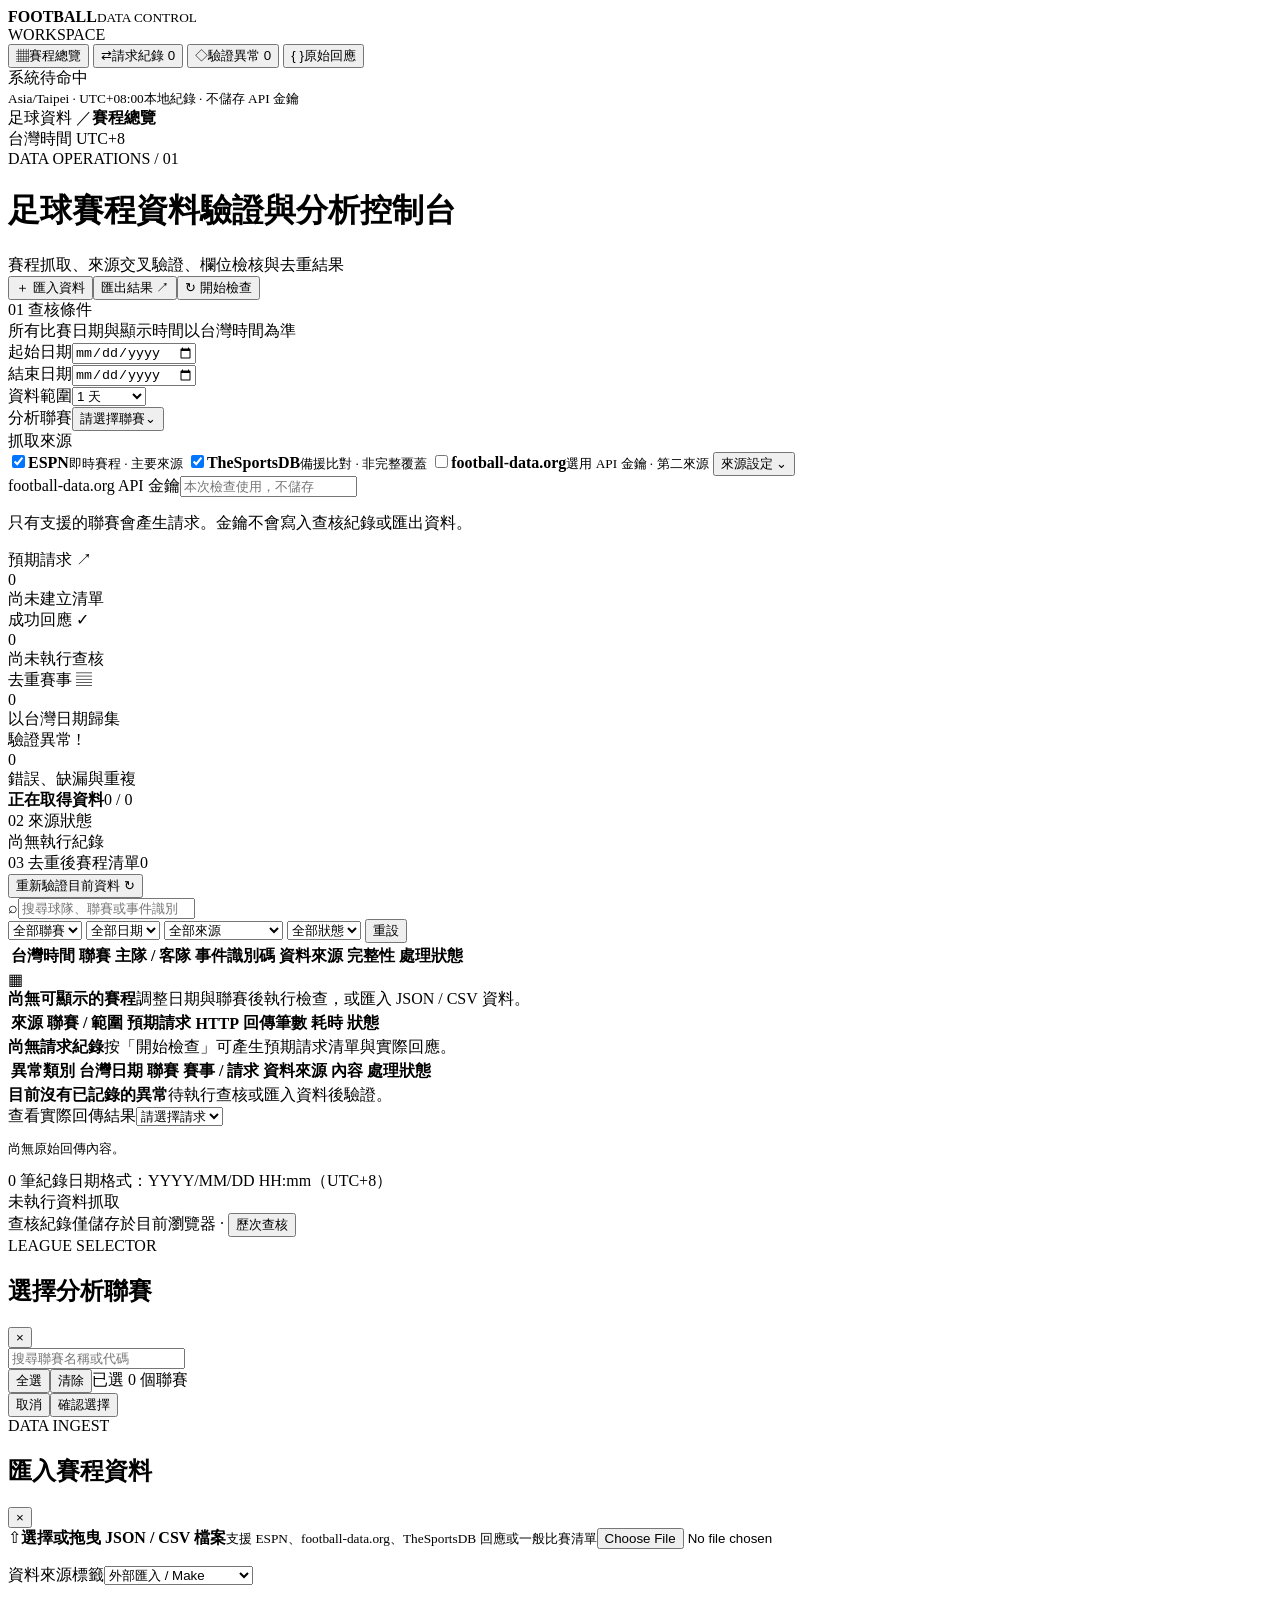
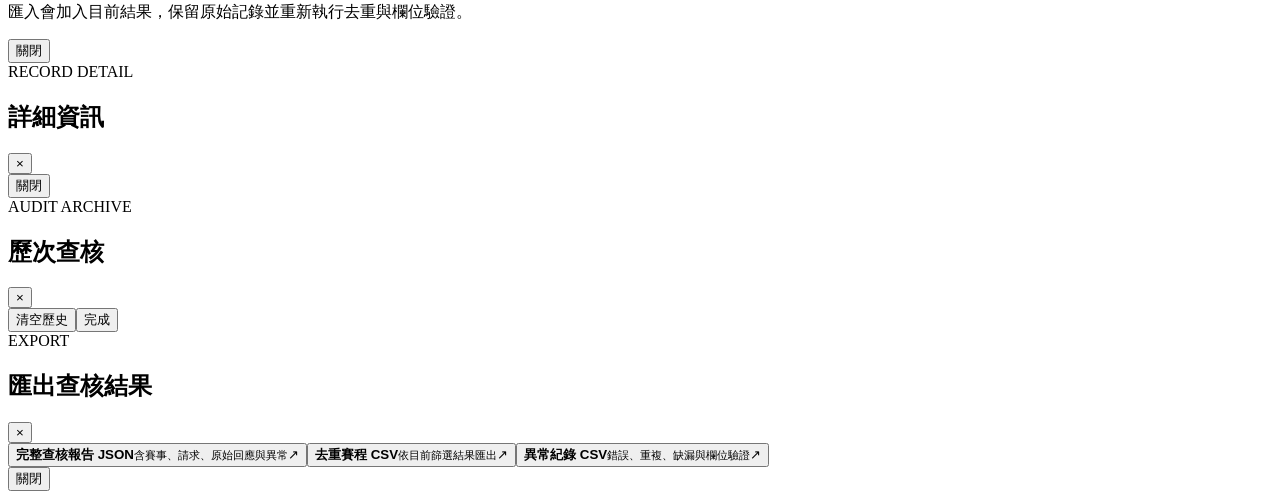
==== football-console/public/index.html @ 67893f7a "Build Traditional Chinese fixture audit dashboard layout" ====
<!doctype html>
<html lang="zh-Hant">
<head>
  <meta charset="utf-8">
  <meta name="viewport" content="width=device-width,initial-scale=1">
  <meta name="theme-color" content="#ffffff">
  <meta name="description" content="足球賽程資料驗證與分析控制台">
  <title>足球賽程資料驗證與分析控制台</title>
  <link rel="stylesheet" href="/styles.css">
</head>
<body>
<div class="shell">
  <aside class="sidebar">
    <div class="brand"><div class="brand-icon"><span></span></div><div><strong>FOOTBALL</strong><small>DATA CONTROL</small></div></div>
    <div class="nav-caption">WORKSPACE</div>
    <button class="nav-item active" data-page="fixtures"><span class="nav-glyph">▦</span>賽程總覽</button>
    <button class="nav-item" data-page="requests"><span class="nav-glyph">⇄</span>請求紀錄 <span id="navRequestCount" class="nav-count">0</span></button>
    <button class="nav-item" data-page="issues"><span class="nav-glyph">◇</span>驗證異常 <span id="navIssueCount" class="nav-count">0</span></button>
    <button class="nav-item" data-page="responses"><span class="nav-glyph">{ }</span>原始回應</button>
    <div class="sidebar-bottom"><div class="side-chip"><span class="pulse"></span><span id="systemStatus">系統待命中</span></div><small>Asia/Taipei · UTC+08:00</small><small>本地紀錄 · 不儲存 API 金鑰</small></div>
  </aside>
  <main class="main">
    <header class="topbar">
      <div class="breadcrumb">足球資料 <span>／</span><strong id="crumbName">賽程總覽</strong></div>
      <div class="topright"><span id="todayLabel"></span><span class="separator"></span><span class="clocktag">台灣時間 UTC+8</span></div>
    </header>
    <div class="content">
      <div class="pageheading"><div><div class="eyebrow">DATA OPERATIONS / 01</div><h1>足球賽程資料驗證與分析控制台</h1><div class="subhead">賽程抓取、來源交叉驗證、欄位檢核與去重結果</div></div>
        <div class="heading-actions"><button id="importBtn" class="btn ghost"><span>＋</span> 匯入資料</button><button id="exportBtn" class="btn ghost">匯出結果 <span>↗</span></button><button id="runBtn" class="btn primary"><span id="runGlyph">↻</span> <span id="runText">開始檢查</span></button></div>
      </div>
      <section class="config-panel panel">
        <div class="section-title"><div><span class="section-index">01</span> 查核條件</div><span class="hint">所有比賽日期與顯示時間以台灣時間為準</span></div>
        <div class="control-grid">
          <div class="field"><label for="dateFrom">起始日期</label><input type="date" id="dateFrom"></div>
          <div class="field"><label for="dateTo">結束日期</label><input type="date" id="dateTo"></div>
          <div class="field"><label for="rangePreset">資料範圍</label><select id="rangePreset"><option value="1">1 天</option><option value="3">3 天</option><option value="7">7 天</option><option value="14">14 天</option><option value="custom">自訂日期</option></select></div>
          <div class="field"><label for="leaguePicker">分析聯賽</label><button class="selectlike" id="leaguePicker"><span id="selectedLeaguesLabel">請選擇聯賽</span><span>⌄</span></button></div>
        </div>
        <div class="sources-config">
          <div class="source-heading">抓取來源</div>
          <label class="source-toggle"><input type="checkbox" id="useEspn" checked><span class="toggle-surface"></span><span class="source-label"><strong>ESPN</strong><small>即時賽程 · 主要來源</small></span></label>
          <label class="source-toggle"><input type="checkbox" id="useTsdb" checked><span class="toggle-surface"></span><span class="source-label"><strong>TheSportsDB</strong><small>備援比對 · 非完整覆蓋</small></span></label>
          <label class="source-toggle"><input type="checkbox" id="useFd"><span class="toggle-surface"></span><span class="source-label"><strong>football-data.org</strong><small>選用 API 金鑰 · 第二來源</small></span></label>
          <button id="moreSettingsBtn" class="textbtn">來源設定 <span>⌄</span></button>
        </div>
        <div id="fdSettings" class="fd-settings hidden">
          <div class="field"><label for="fdToken">football-data.org API 金鑰</label><input type="password" autocomplete="off" placeholder="本次檢查使用，不儲存" id="fdToken"></div><p>只有支援的聯賽會產生請求。金鑰不會寫入查核紀錄或匯出資料。</p>
        </div>
      </section>
      <section class="kpi-grid" aria-label="檢查結果統計">
        <div class="kpi panel"><div class="kpi-label">預期請求 <span class="kpi-icon">↗</span></div><div class="kpi-number" id="kpiExpected">0</div><div class="kpi-meta" id="kpiExpectedMeta">尚未建立清單</div></div>
        <div class="kpi panel"><div class="kpi-label">成功回應 <span class="kpi-icon">✓</span></div><div class="kpi-number" id="kpiSuccess">0</div><div class="kpi-meta" id="kpiSuccessMeta">尚未執行查核</div></div>
        <div class="kpi panel"><div class="kpi-label">去重賽事 <span class="kpi-icon">▤</span></div><div class="kpi-number" id="kpiFixtures">0</div><div class="kpi-meta" id="kpiFixturesMeta">以台灣日期歸集</div></div>
        <div class="kpi panel"><div class="kpi-label">驗證異常 <span class="kpi-icon">!</span></div><div class="kpi-number" id="kpiIssues">0</div><div class="kpi-meta" id="kpiIssuesMeta">錯誤、缺漏與重複</div></div>
      </section>
      <div id="progressContainer" class="progress-area hidden"><div class="progress-text"><strong id="progressTitle">正在取得資料</strong><span id="progressLabel">0 / 0</span></div><div class="progress-outer"><div id="progressBar"></div></div></div>
      <section class="panel source-summary"><div class="section-title"><div><span class="section-index">02</span> 來源狀態</div><span id="lastCheck" class="hint">尚無執行紀錄</span></div><div class="source-cards" id="sourceCards"></div></section>
      <section class="panel results-panel">
        <div class="section-title results-title"><div><span class="section-index" id="tableIndex">03</span> <span id="tableTitle">去重後賽程清單</span><span id="tableCount" class="count-pill">0</span></div><button class="textbtn" id="revalidateBtn">重新驗證目前資料 ↻</button></div>
        <div class="filters"><div class="search-wrap"><span>⌕</span><input type="search" id="searchText" placeholder="搜尋球隊、聯賽或事件識別碼"></div>
          <select id="filterLeague"><option value="">全部聯賽</option></select>
          <select id="filterDate"><option value="">全部日期</option></select>
          <select id="filterSource"><option value="">全部來源</option><option value="espn">ESPN</option><option value="tsdb">TheSportsDB</option><option value="fd">football-data.org</option><option value="import">匯入資料</option></select>
          <select id="filterStatus"><option value="">全部狀態</option><option value="ok">完整</option><option value="warn">待確認</option><option value="error">異常</option><option value="duplicate">重複</option><option value="missing">缺漏</option></select>
          <button class="filter-reset" id="resetFilters" aria-label="清除篩選">重設</button>
        </div>
        <div id="fixtureView"><div class="table-scroll"><table><thead><tr><th>台灣時間</th><th>聯賽</th><th>主隊 / 客隊</th><th>事件識別碼</th><th>資料來源</th><th>完整性</th><th>處理狀態</th><th></th></tr></thead><tbody id="fixtureRows"></tbody></table></div><div id="fixtureEmpty" class="empty hidden"><div class="empty-mark">▦</div><strong>尚無可顯示的賽程</strong><span>調整日期與聯賽後執行檢查，或匯入 JSON / CSV 資料。</span></div></div>
        <div id="requestsView" class="hidden"><div class="table-scroll"><table><thead><tr><th>來源</th><th>聯賽 / 範圍</th><th>預期請求</th><th>HTTP</th><th>回傳筆數</th><th>耗時</th><th>狀態</th><th></th></tr></thead><tbody id="requestRows"></tbody></table></div><div id="requestEmpty" class="empty hidden"><strong>尚無請求紀錄</strong><span>按「開始檢查」可產生預期請求清單與實際回應。</span></div></div>
        <div id="issuesView" class="hidden"><div class="table-scroll"><table><thead><tr><th>異常類別</th><th>台灣日期</th><th>聯賽</th><th>賽事 / 請求</th><th>資料來源</th><th>內容</th><th>處理狀態</th></tr></thead><tbody id="issueRows"></tbody></table></div><div id="issueEmpty" class="empty hidden"><strong>目前沒有已記錄的異常</strong><span>待執行查核或匯入資料後驗證。</span></div></div>
        <div id="responsesView" class="hidden"><div class="response-toolbar"><label for="responseSelect">查看實際回傳結果</label><select id="responseSelect"><option value="">請選擇請求</option></select></div><div class="response-meta" id="responseMeta"></div><pre id="responseBody" class="codeview">尚無原始回傳內容。</pre></div>
        <footer class="table-footer"><span id="tableFooter">0 筆紀錄</span><span>日期格式：YYYY/MM/DD HH:mm（UTC+8）</span></footer>
      </section>
      <section class="bottom-note"><div><span class="note-dot"></span><span id="footerStatus">未執行資料抓取</span></div><div>查核紀錄僅儲存於目前瀏覽器 · <button id="historyBtn">歷次查核</button></div></section>
    </div>
  </main>
</div>

<div id="leagueModal" class="modal-overlay hidden"><div class="modal large"><div class="modal-head"><div><div class="eyebrow">LEAGUE SELECTOR</div><h2>選擇分析聯賽</h2></div><button class="close-btn" data-close="leagueModal">×</button></div><input id="leagueSearch" class="modal-search" placeholder="搜尋聯賽名稱或代碼"><div class="modal-controls"><button id="selectAllLeagues" class="textbtn">全選</button><button id="clearLeagues" class="textbtn">清除</button><span id="leagueSelectedCount">已選 0 個聯賽</span></div><div id="leagueList" class="league-list"></div><div class="modal-foot"><button class="btn ghost" data-close="leagueModal">取消</button><button class="btn primary" id="saveLeagues">確認選擇</button></div></div></div>
<div id="importModal" class="modal-overlay hidden"><div class="modal"><div class="modal-head"><div><div class="eyebrow">DATA INGEST</div><h2>匯入賽程資料</h2></div><button class="close-btn" data-close="importModal">×</button></div><div class="upload-zone" id="dropZone"><span class="upload-art">⇧</span><strong>選擇或拖曳 JSON / CSV 檔案</strong><small>支援 ESPN、football-data.org、TheSportsDB 回應或一般比賽清單</small><input id="fileInput" type="file" accept=".json,.csv,application/json,text/csv"></div><div class="field" style="margin-top:16px"><label for="importSource">資料來源標籤</label><select id="importSource"><option value="import">外部匯入 / Make</option><option value="espn">ESPN 匯出</option><option value="tsdb">TheSportsDB 匯出</option><option value="fd">football-data.org 匯出</option></select></div><p class="modal-help">匯入會加入目前結果，保留原始記錄並重新執行去重與欄位驗證。</p><div class="modal-foot"><button class="btn ghost" data-close="importModal">關閉</button></div></div></div>
<div id="detailModal" class="modal-overlay hidden"><div class="modal large"><div class="modal-head"><div><div class="eyebrow" id="detailEyebrow">RECORD DETAIL</div><h2 id="detailTitle">詳細資訊</h2></div><button class="close-btn" data-close="detailModal">×</button></div><div id="detailBody" class="detail-body"></div><div class="modal-foot" id="detailActions"><button class="btn ghost" data-close="detailModal">關閉</button></div></div></div>
<div id="historyModal" class="modal-overlay hidden"><div class="modal large"><div class="modal-head"><div><div class="eyebrow">AUDIT ARCHIVE</div><h2>歷次查核</h2></div><button class="close-btn" data-close="historyModal">×</button></div><div id="historyList" class="history-list"></div><div class="modal-foot"><button class="btn ghost" id="clearHistory">清空歷史</button><button class="btn primary" data-close="historyModal">完成</button></div></div></div>
<div id="exportModal" class="modal-overlay hidden"><div class="modal"><div class="modal-head"><div><div class="eyebrow">EXPORT</div><h2>匯出查核結果</h2></div><button class="close-btn" data-close="exportModal">×</button></div><div class="export-list"><button id="exportJson"><strong>完整查核報告 JSON</strong><small>含賽事、請求、原始回應與異常</small><span>↗</span></button><button id="exportCsv"><strong>去重賽程 CSV</strong><small>依目前篩選結果匯出</small><span>↗</span></button><button id="exportIssues"><strong>異常紀錄 CSV</strong><small>錯誤、重複、缺漏與欄位驗證</small><span>↗</span></button></div><div class="modal-foot"><button class="btn ghost" data-close="exportModal">關閉</button></div></div></div>
<div id="toast" class="toast hidden"></div>
<script src="/app.js" defer></script>
</body></html>
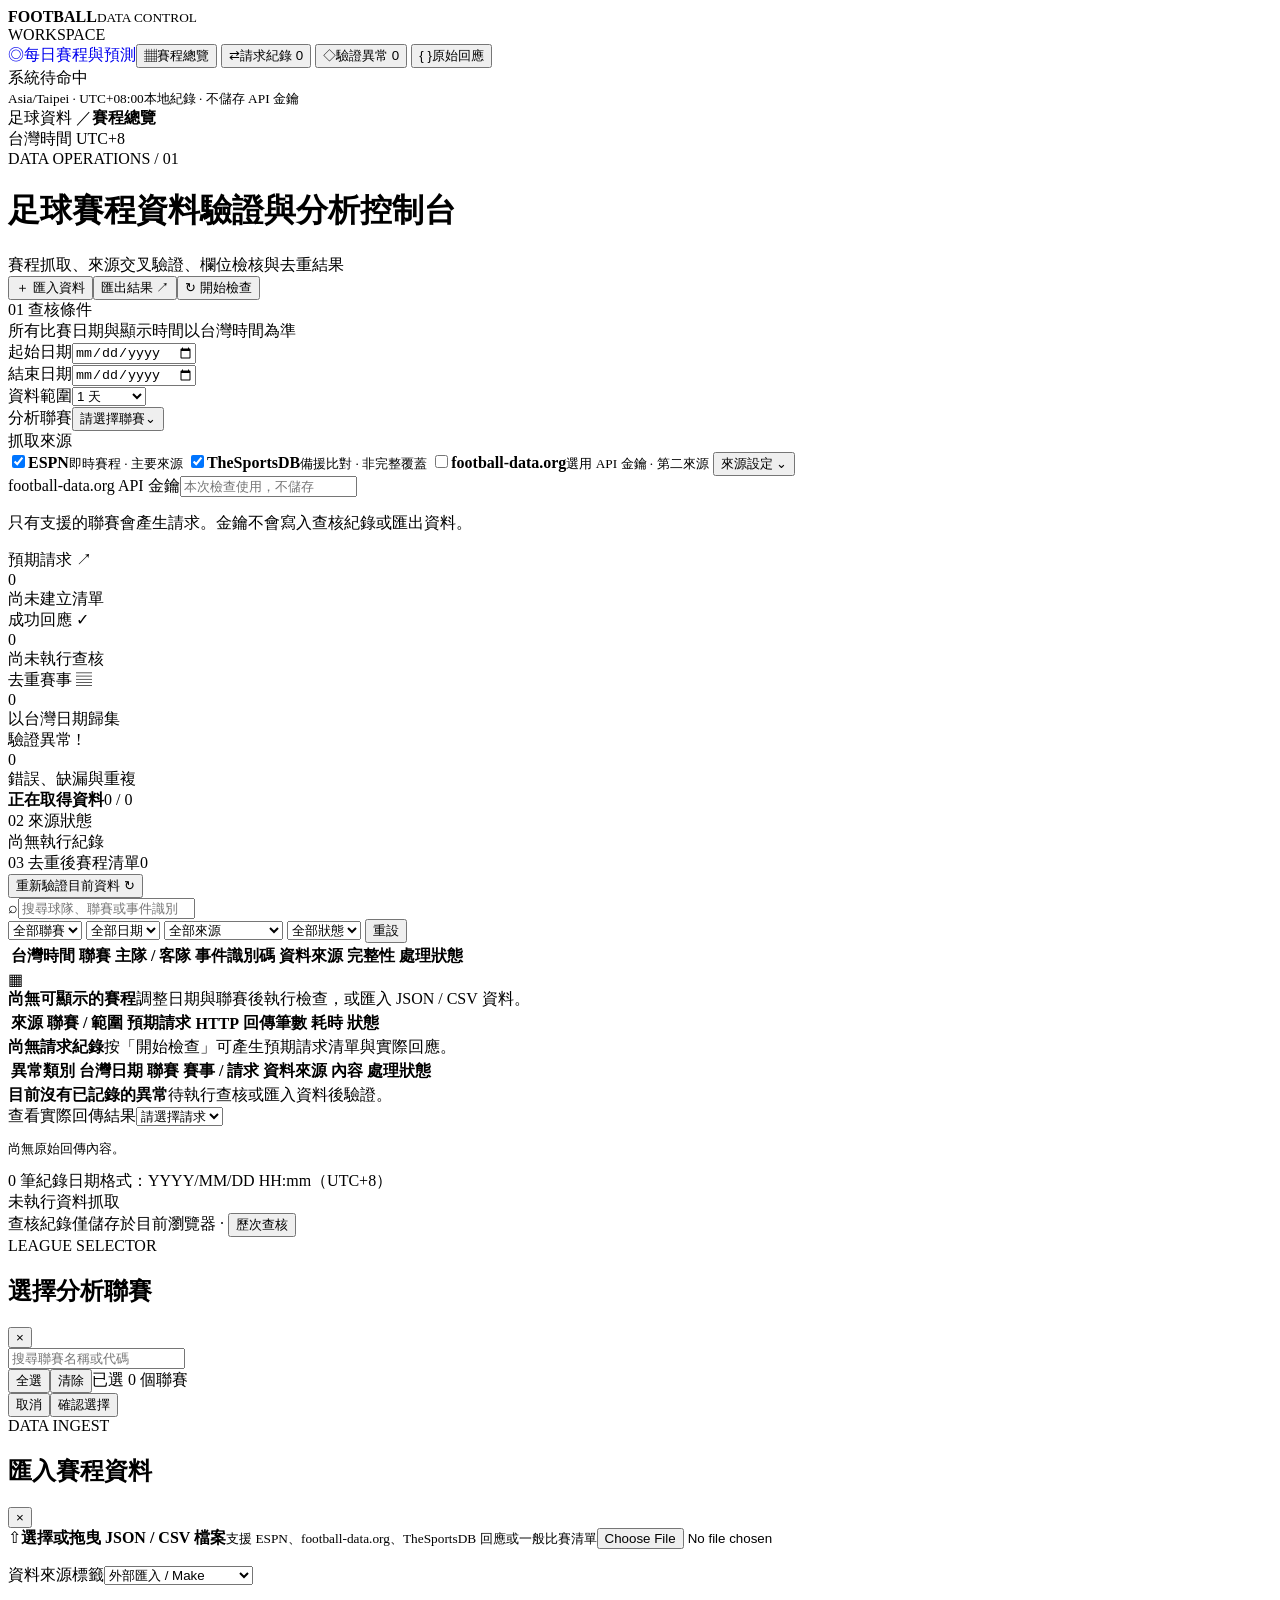
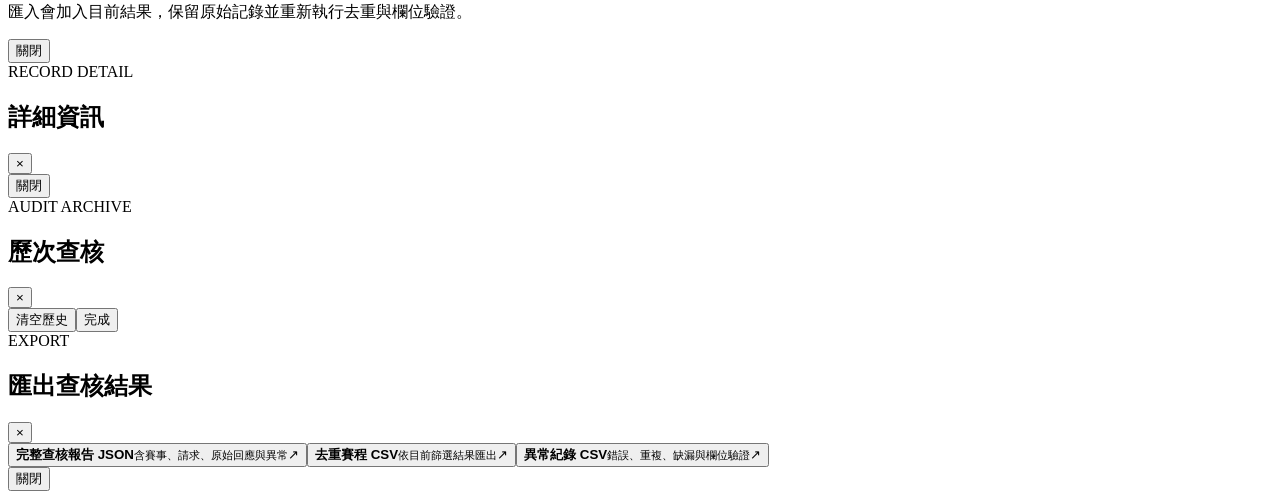
==== commit 3a3111f2: "Link existing validation dashboard to new daily analysis and predictions homepage" ====
--- a/football-console/public/index.html
+++ b/football-console/public/index.html
@@ -13,7 +13,7 @@
   <aside class="sidebar">
     <div class="brand"><div class="brand-icon"><span></span></div><div><strong>FOOTBALL</strong><small>DATA CONTROL</small></div></div>
     <div class="nav-caption">WORKSPACE</div>
-    <button class="nav-item active" data-page="fixtures"><span class="nav-glyph">▦</span>賽程總覽</button>
+    <a class="nav-item" href="/" style="text-decoration:none"><span class="nav-glyph">◎</span>每日賽程與預測</a><button class="nav-item active" data-page="fixtures"><span class="nav-glyph">▦</span>賽程總覽</button>
     <button class="nav-item" data-page="requests"><span class="nav-glyph">⇄</span>請求紀錄 <span id="navRequestCount" class="nav-count">0</span></button>
     <button class="nav-item" data-page="issues"><span class="nav-glyph">◇</span>驗證異常 <span id="navIssueCount" class="nav-count">0</span></button>
     <button class="nav-item" data-page="responses"><span class="nav-glyph">{ }</span>原始回應</button>
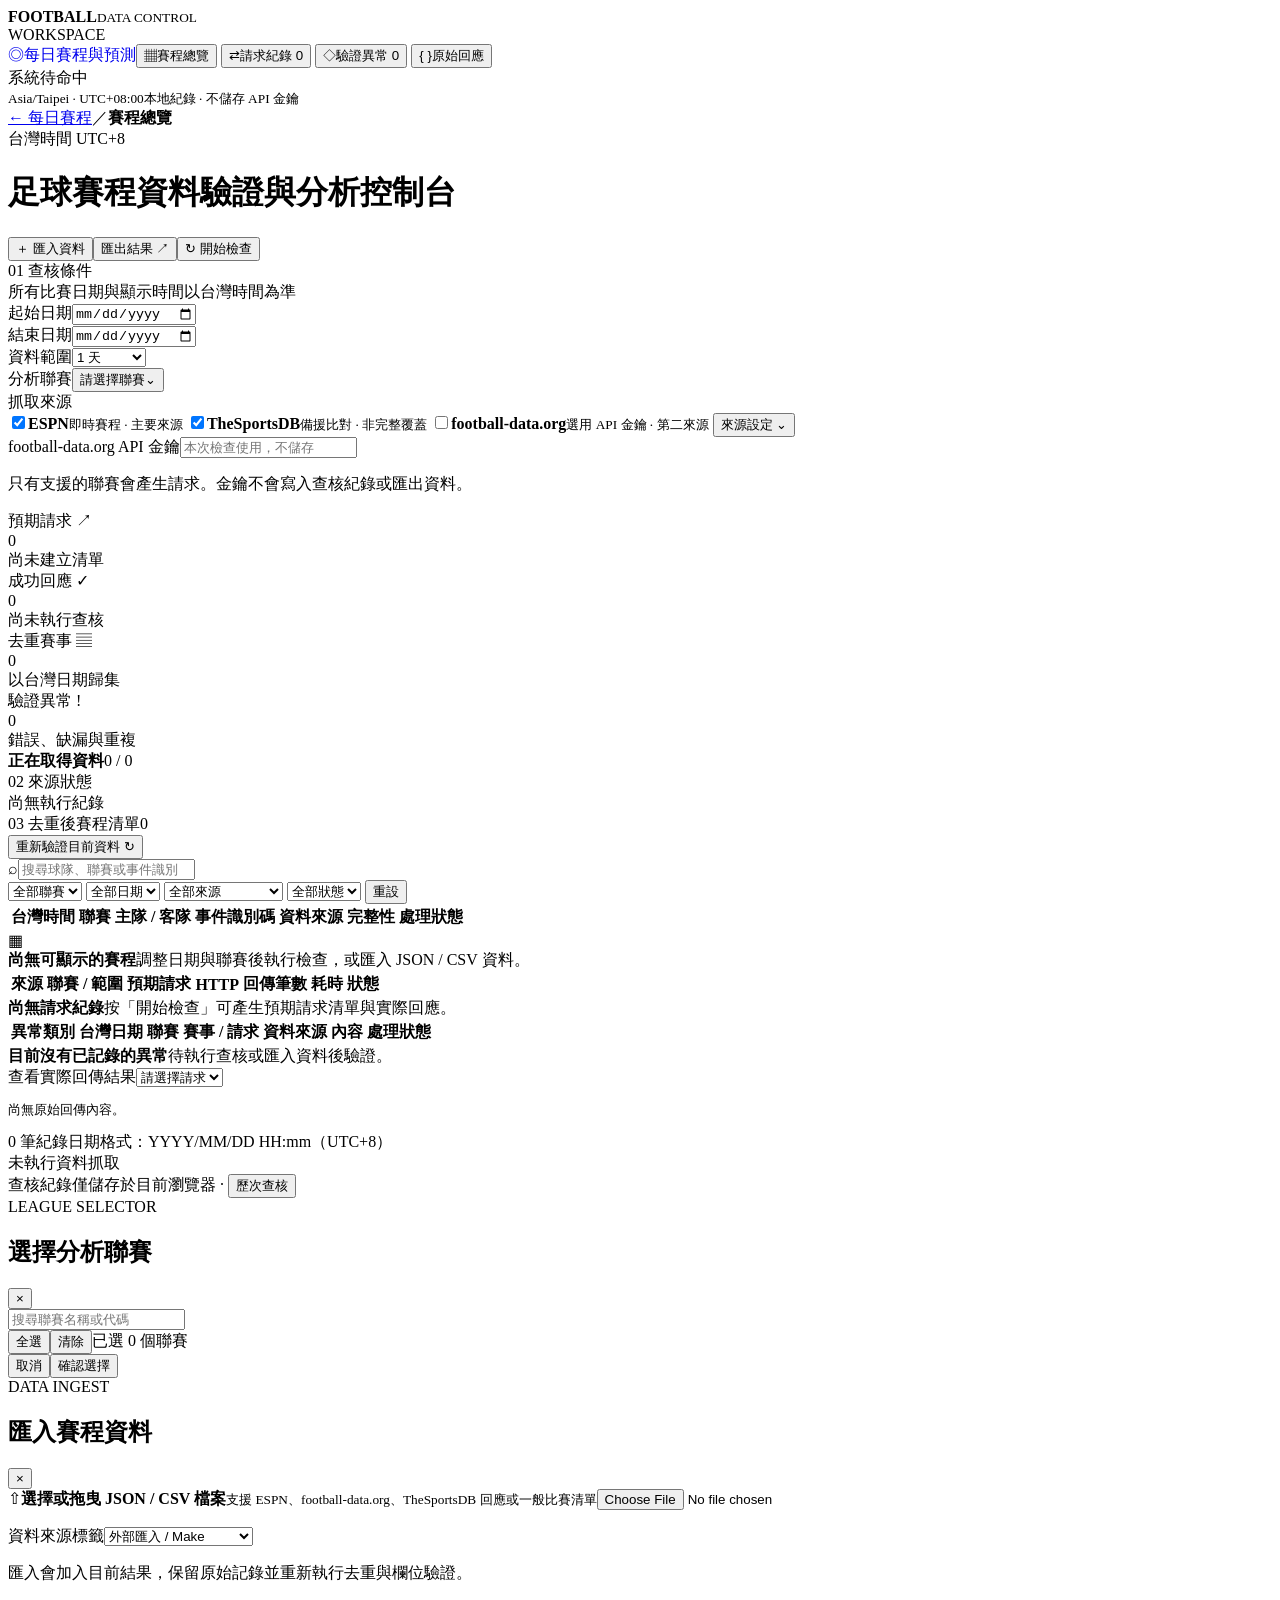
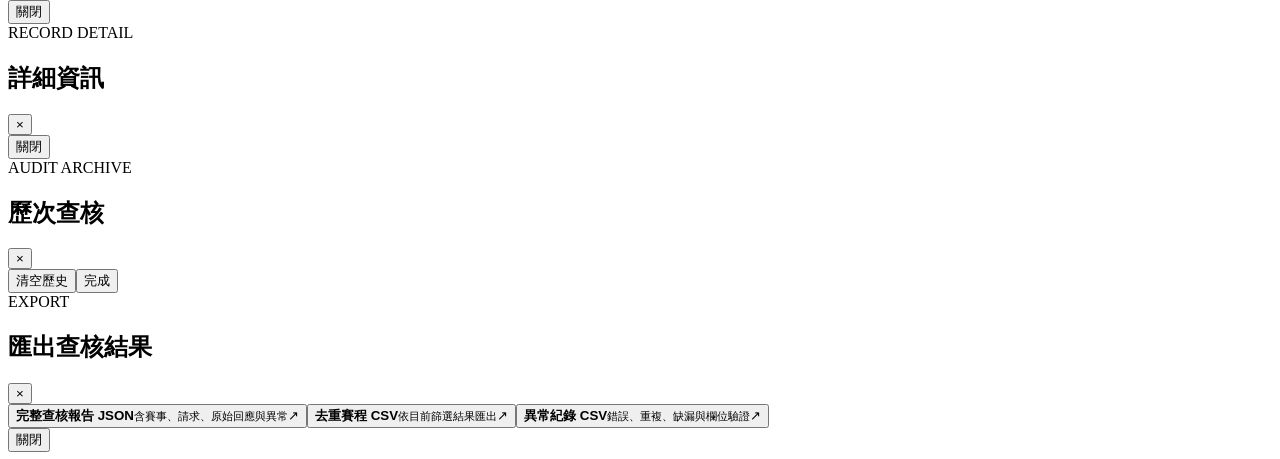
==== commit 7c518e8a: "Simplify audit page title and add prominent return to daily analysis" ====
--- a/football-console/public/index.html
+++ b/football-console/public/index.html
@@ -21,11 +21,11 @@
   </aside>
   <main class="main">
     <header class="topbar">
-      <div class="breadcrumb">足球資料 <span>／</span><strong id="crumbName">賽程總覽</strong></div>
+      <div class="breadcrumb"><a class="backhome" href="/">← 每日賽程</a><span>／</span><strong id="crumbName">賽程總覽</strong></div>
       <div class="topright"><span id="todayLabel"></span><span class="separator"></span><span class="clocktag">台灣時間 UTC+8</span></div>
     </header>
     <div class="content">
-      <div class="pageheading"><div><div class="eyebrow">DATA OPERATIONS / 01</div><h1>足球賽程資料驗證與分析控制台</h1><div class="subhead">賽程抓取、來源交叉驗證、欄位檢核與去重結果</div></div>
+      <div class="pageheading"><div><h1>足球賽程資料驗證與分析控制台</h1></div>
         <div class="heading-actions"><button id="importBtn" class="btn ghost"><span>＋</span> 匯入資料</button><button id="exportBtn" class="btn ghost">匯出結果 <span>↗</span></button><button id="runBtn" class="btn primary"><span id="runGlyph">↻</span> <span id="runText">開始檢查</span></button></div>
       </div>
       <section class="config-panel panel">
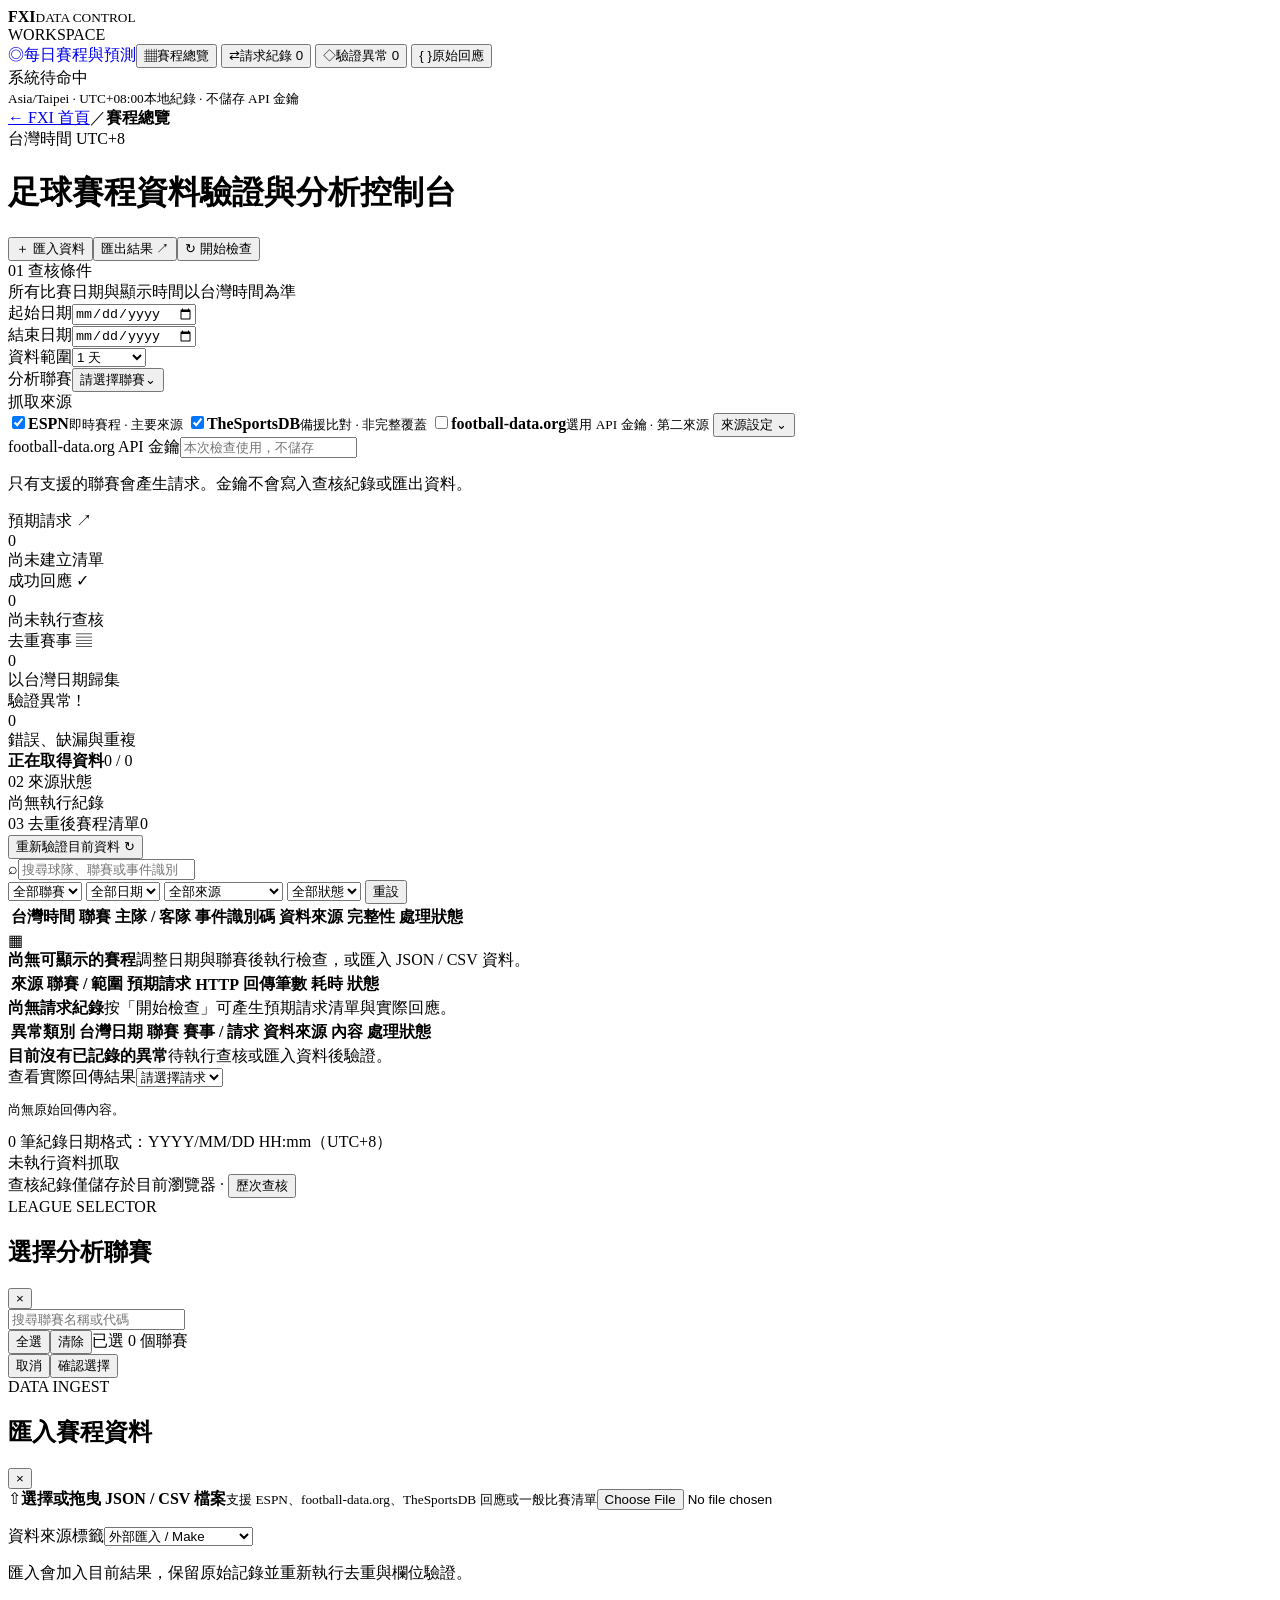
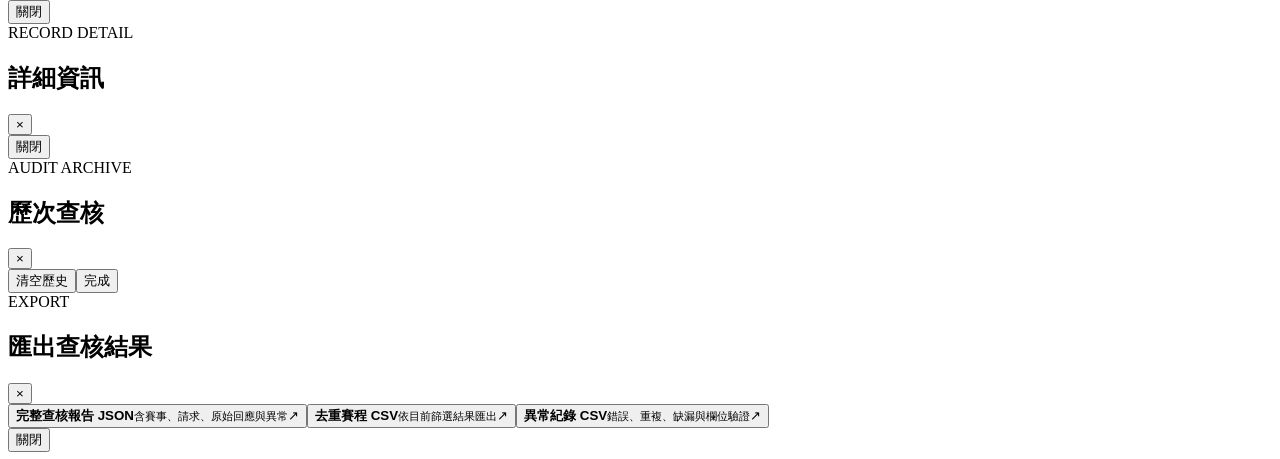
==== commit 9ce0f6b5: "Introduce the animated FXI football homepage" ====
--- a/football-console/public/index.html
+++ b/football-console/public/index.html
@@ -5,15 +5,16 @@
   <meta name="viewport" content="width=device-width,initial-scale=1">
   <meta name="theme-color" content="#ffffff">
   <meta name="description" content="足球賽程資料驗證與分析控制台">
-  <title>足球賽程資料驗證與分析控制台</title>
+  <title>FXI｜賽程資料驗證</title>
+  <link rel="icon" href="/fxi.svg" type="image/svg+xml">
   <link rel="stylesheet" href="/styles.css">
 </head>
 <body>
 <div class="shell">
   <aside class="sidebar">
-    <div class="brand"><div class="brand-icon"><span></span></div><div><strong>FOOTBALL</strong><small>DATA CONTROL</small></div></div>
+    <div class="brand"><div class="brand-icon"><span></span></div><div><strong>FXI</strong><small>DATA CONTROL</small></div></div>
     <div class="nav-caption">WORKSPACE</div>
-    <a class="nav-item" href="/" style="text-decoration:none"><span class="nav-glyph">◎</span>每日賽程與預測</a><button class="nav-item active" data-page="fixtures"><span class="nav-glyph">▦</span>賽程總覽</button>
+    <a class="nav-item" href="/analysis.html#schedule" style="text-decoration:none"><span class="nav-glyph">◎</span>每日賽程與預測</a><button class="nav-item active" data-page="fixtures"><span class="nav-glyph">▦</span>賽程總覽</button>
     <button class="nav-item" data-page="requests"><span class="nav-glyph">⇄</span>請求紀錄 <span id="navRequestCount" class="nav-count">0</span></button>
     <button class="nav-item" data-page="issues"><span class="nav-glyph">◇</span>驗證異常 <span id="navIssueCount" class="nav-count">0</span></button>
     <button class="nav-item" data-page="responses"><span class="nav-glyph">{ }</span>原始回應</button>
@@ -21,7 +22,7 @@
   </aside>
   <main class="main">
     <header class="topbar">
-      <div class="breadcrumb"><a class="backhome" href="/">← 每日賽程</a><span>／</span><strong id="crumbName">賽程總覽</strong></div>
+      <div class="breadcrumb"><a class="backhome" href="/">← FXI 首頁</a><span>／</span><strong id="crumbName">賽程總覽</strong></div>
       <div class="topright"><span id="todayLabel"></span><span class="separator"></span><span class="clocktag">台灣時間 UTC+8</span></div>
     </header>
     <div class="content">
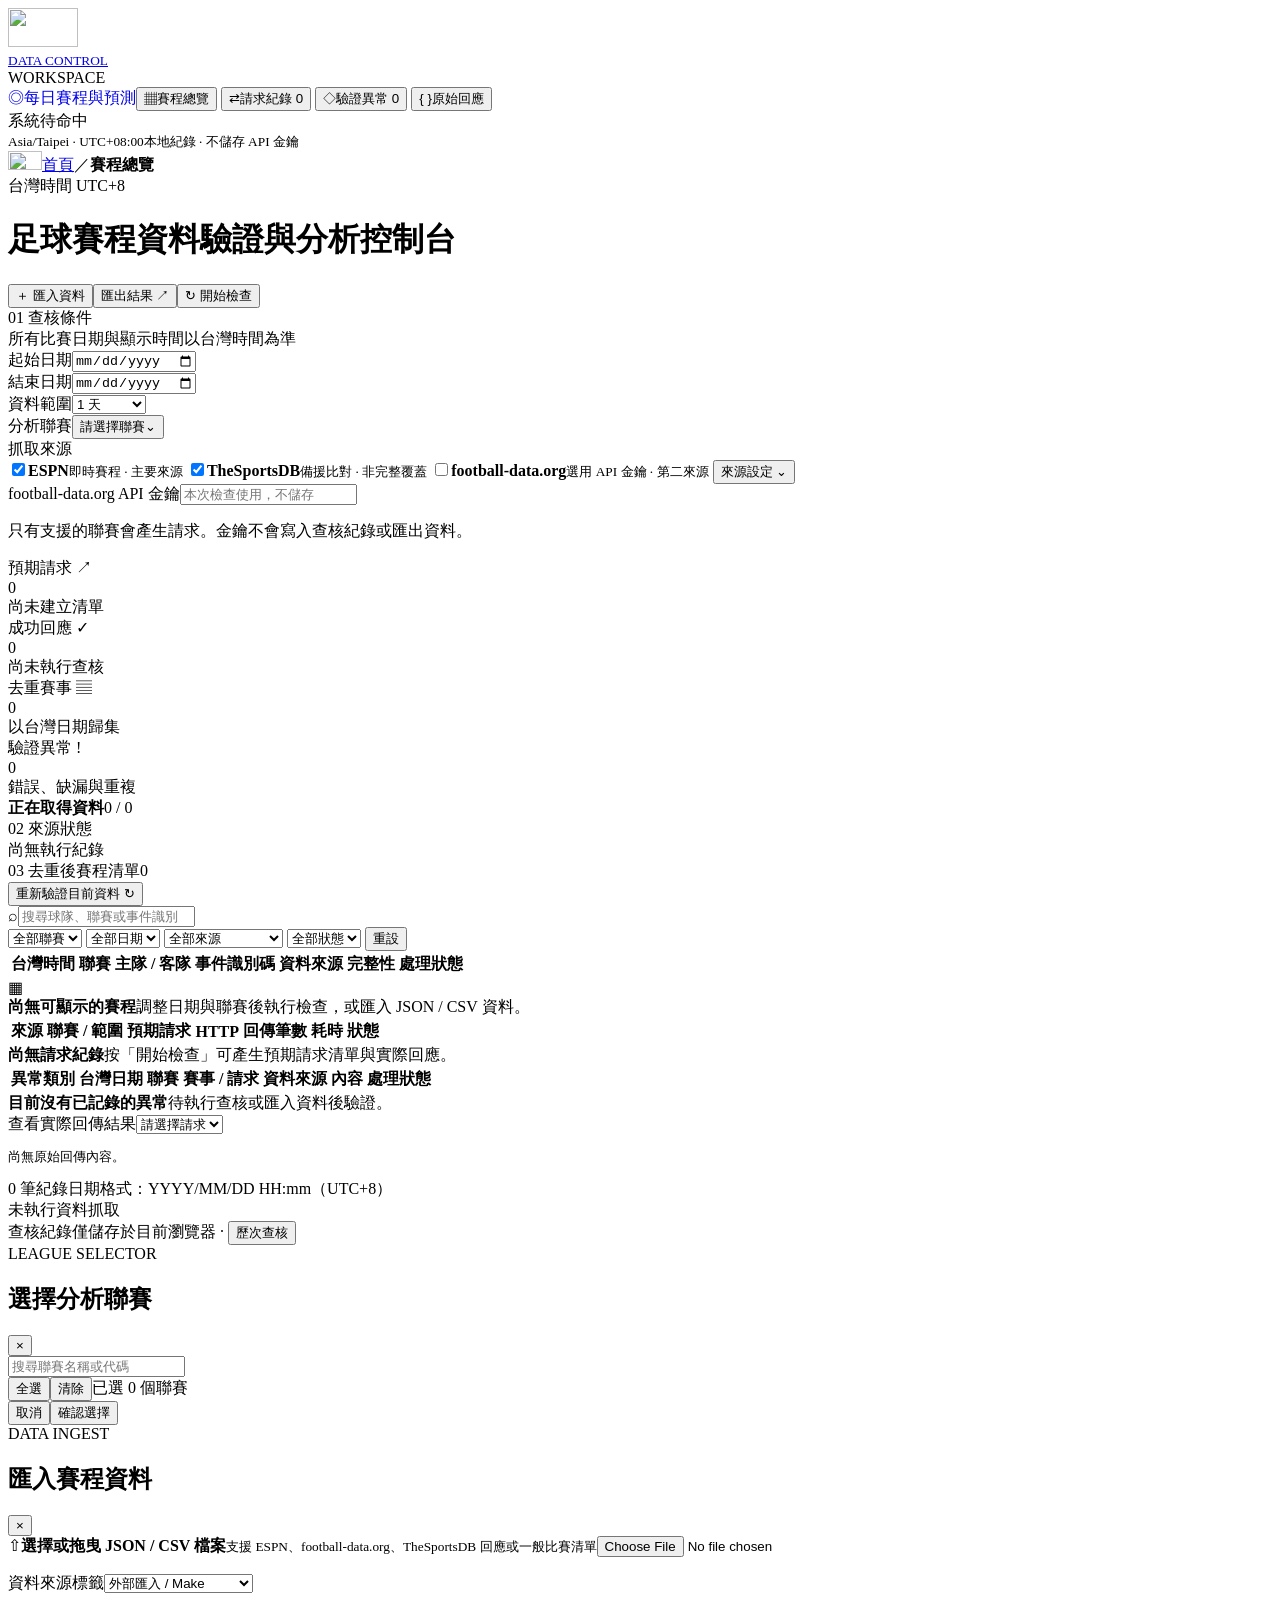
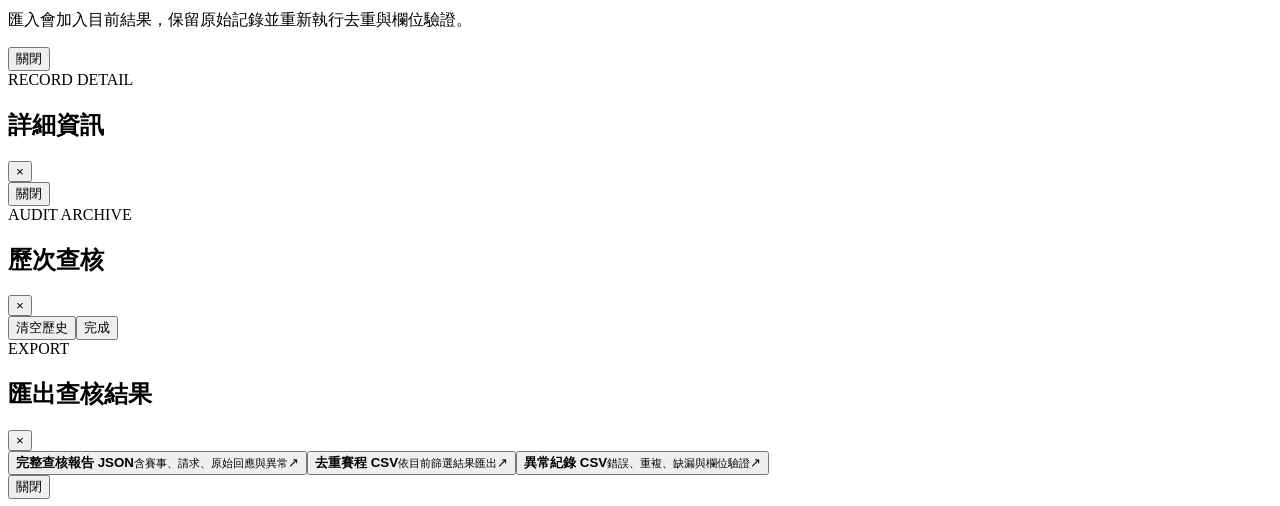
==== commit 296262ac: "Use the selected FXI D monogram across the site" ====
--- a/football-console/public/index.html
+++ b/football-console/public/index.html
@@ -6,13 +6,16 @@
   <meta name="theme-color" content="#ffffff">
   <meta name="description" content="足球賽程資料驗證與分析控制台">
   <title>FXI｜賽程資料驗證</title>
-  <link rel="icon" href="/fxi.svg" type="image/svg+xml">
+  <link rel="icon" href="/favicon.ico?v=d" sizes="16x16 32x32 48x48">
+  <link rel="icon" href="/fxi.svg?v=d" type="image/svg+xml">
+  <link rel="apple-touch-icon" href="/fxi-touch.png">
+  <link rel="stylesheet" href="/fxi-brand.css">
   <link rel="stylesheet" href="/styles.css">
 </head>
 <body>
 <div class="shell">
   <aside class="sidebar">
-    <div class="brand"><div class="brand-icon"><span></span></div><div><strong>FXI</strong><small>DATA CONTROL</small></div></div>
+    <a class="brand" href="/" aria-label="FXI 首頁"><img class="fxi-mark fxi-mark-light" src="/fxi-mark.svg" width="70" height="39" alt=""><div><small>DATA CONTROL</small></div></a>
     <div class="nav-caption">WORKSPACE</div>
     <a class="nav-item" href="/analysis.html#schedule" style="text-decoration:none"><span class="nav-glyph">◎</span>每日賽程與預測</a><button class="nav-item active" data-page="fixtures"><span class="nav-glyph">▦</span>賽程總覽</button>
     <button class="nav-item" data-page="requests"><span class="nav-glyph">⇄</span>請求紀錄 <span id="navRequestCount" class="nav-count">0</span></button>
@@ -22,7 +25,7 @@
   </aside>
   <main class="main">
     <header class="topbar">
-      <div class="breadcrumb"><a class="backhome" href="/">← FXI 首頁</a><span>／</span><strong id="crumbName">賽程總覽</strong></div>
+      <div class="breadcrumb"><a class="backhome fxi-home-link" href="/" aria-label="FXI 首頁"><img class="fxi-mark" src="/fxi-mark.svg" width="34" height="19" alt="">首頁</a><span>／</span><strong id="crumbName">賽程總覽</strong></div>
       <div class="topright"><span id="todayLabel"></span><span class="separator"></span><span class="clocktag">台灣時間 UTC+8</span></div>
     </header>
     <div class="content">
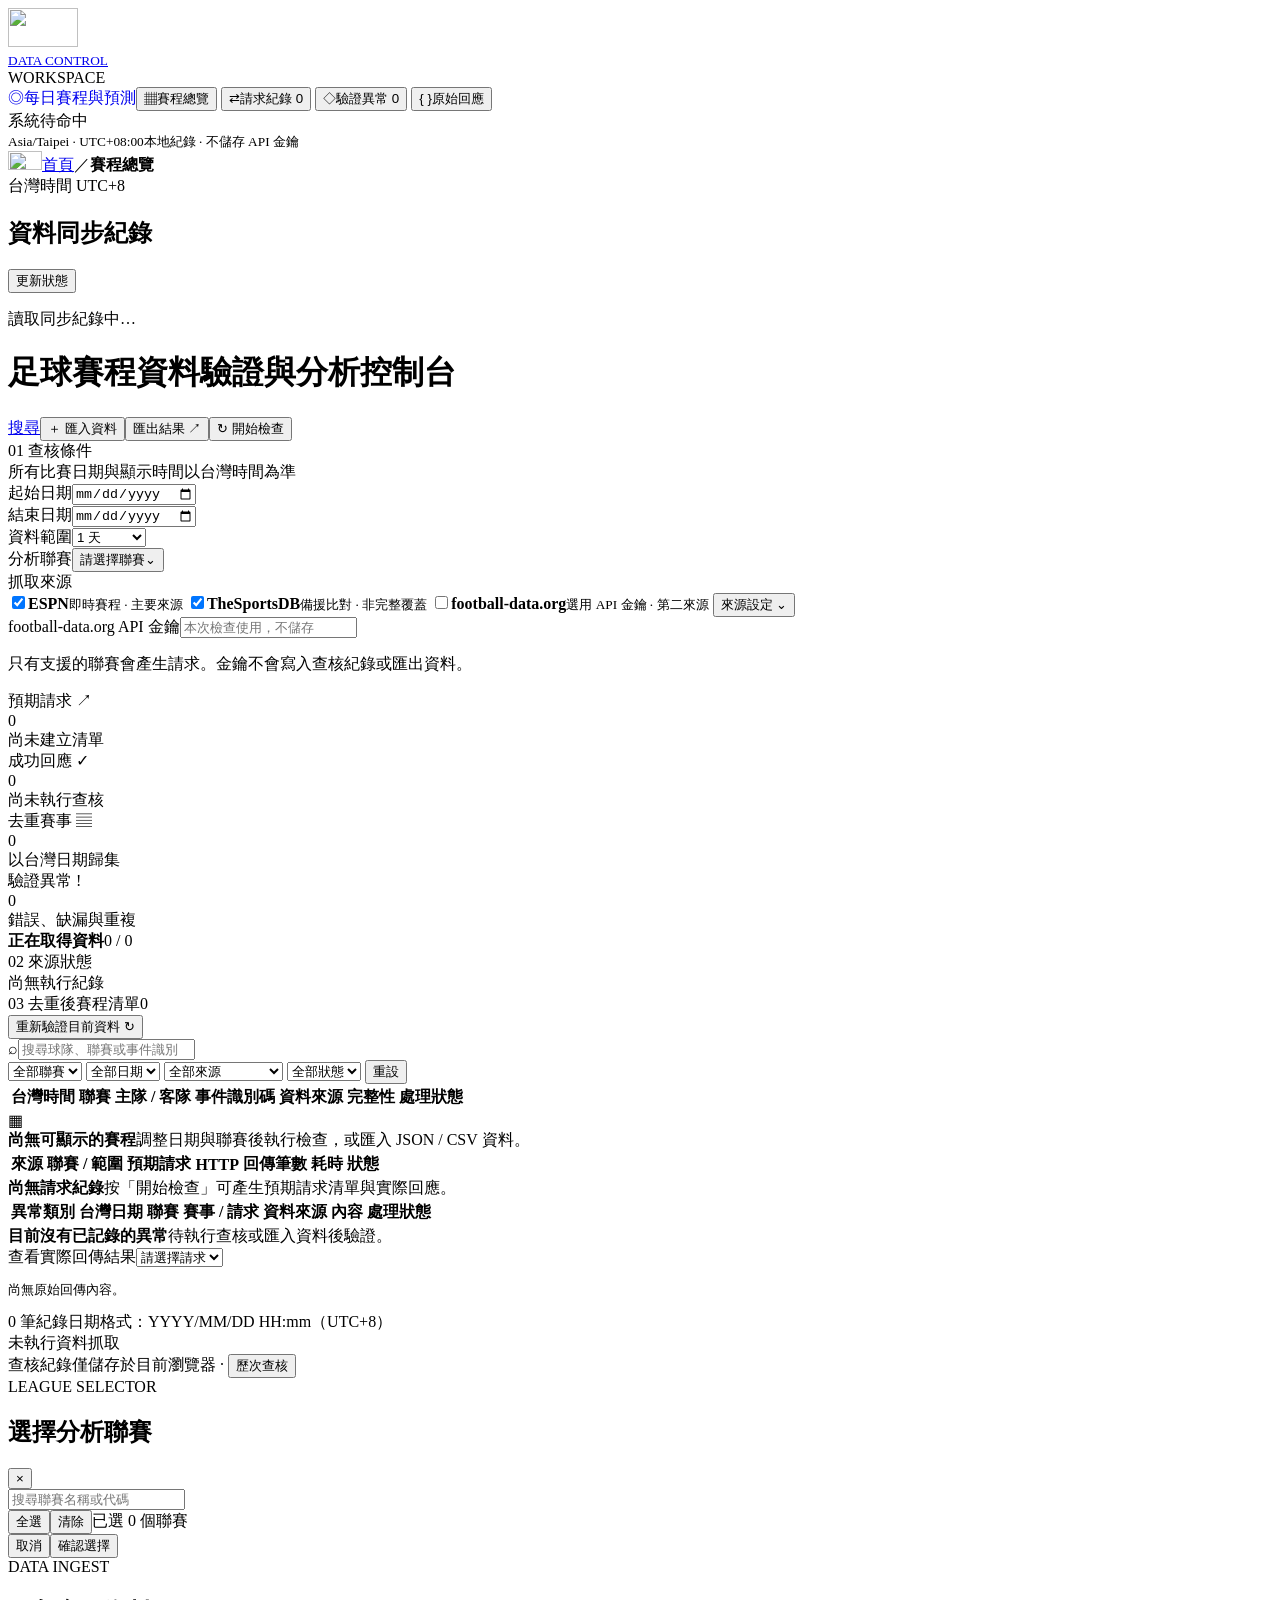
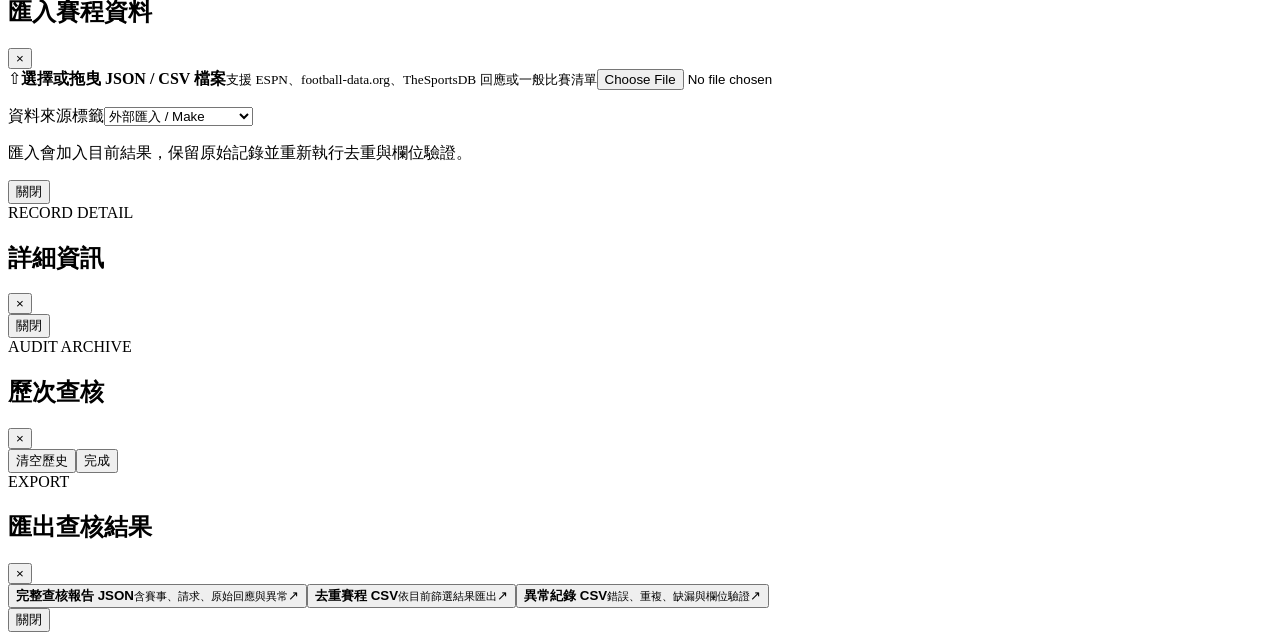
==== commit 5a740049: "Add FXI search, parlay reviews, sync status and compact mobile home" ====
--- a/football-console/public/index.html
+++ b/football-console/public/index.html
@@ -29,8 +29,13 @@
       <div class="topright"><span id="todayLabel"></span><span class="separator"></span><span class="clocktag">台灣時間 UTC+8</span></div>
     </header>
     <div class="content">
+      <section class="panel sync-record" aria-labelledby="syncTitle">
+        <div class="section-title"><h2 id="syncTitle">資料同步紀錄</h2><button type="button" id="refreshSync" class="btn ghost">更新狀態</button></div>
+        <p id="syncMessage" role="status">讀取同步紀錄中…</p>
+        <dl id="syncDetails"></dl>
+      </section>
       <div class="pageheading"><div><h1>足球賽程資料驗證與分析控制台</h1></div>
-        <div class="heading-actions"><button id="importBtn" class="btn ghost"><span>＋</span> 匯入資料</button><button id="exportBtn" class="btn ghost">匯出結果 <span>↗</span></button><button id="runBtn" class="btn primary"><span id="runGlyph">↻</span> <span id="runText">開始檢查</span></button></div>
+        <div class="heading-actions"><a class="btn ghost" href="/analysis.html?search=1#predictions">搜尋</a><button id="importBtn" class="btn ghost"><span>＋</span> 匯入資料</button><button id="exportBtn" class="btn ghost">匯出結果 <span>↗</span></button><button id="runBtn" class="btn primary"><span id="runGlyph">↻</span> <span id="runText">開始檢查</span></button></div>
       </div>
       <section class="config-panel panel">
         <div class="section-title"><div><span class="section-index">01</span> 查核條件</div><span class="hint">所有比賽日期與顯示時間以台灣時間為準</span></div>
@@ -86,4 +91,5 @@
 <div id="exportModal" class="modal-overlay hidden"><div class="modal"><div class="modal-head"><div><div class="eyebrow">EXPORT</div><h2>匯出查核結果</h2></div><button class="close-btn" data-close="exportModal">×</button></div><div class="export-list"><button id="exportJson"><strong>完整查核報告 JSON</strong><small>含賽事、請求、原始回應與異常</small><span>↗</span></button><button id="exportCsv"><strong>去重賽程 CSV</strong><small>依目前篩選結果匯出</small><span>↗</span></button><button id="exportIssues"><strong>異常紀錄 CSV</strong><small>錯誤、重複、缺漏與欄位驗證</small><span>↗</span></button></div><div class="modal-foot"><button class="btn ghost" data-close="exportModal">關閉</button></div></div></div>
 <div id="toast" class="toast hidden"></div>
 <script src="/app.js" defer></script>
+<script src="/sync-status.js" defer></script>
 </body></html>
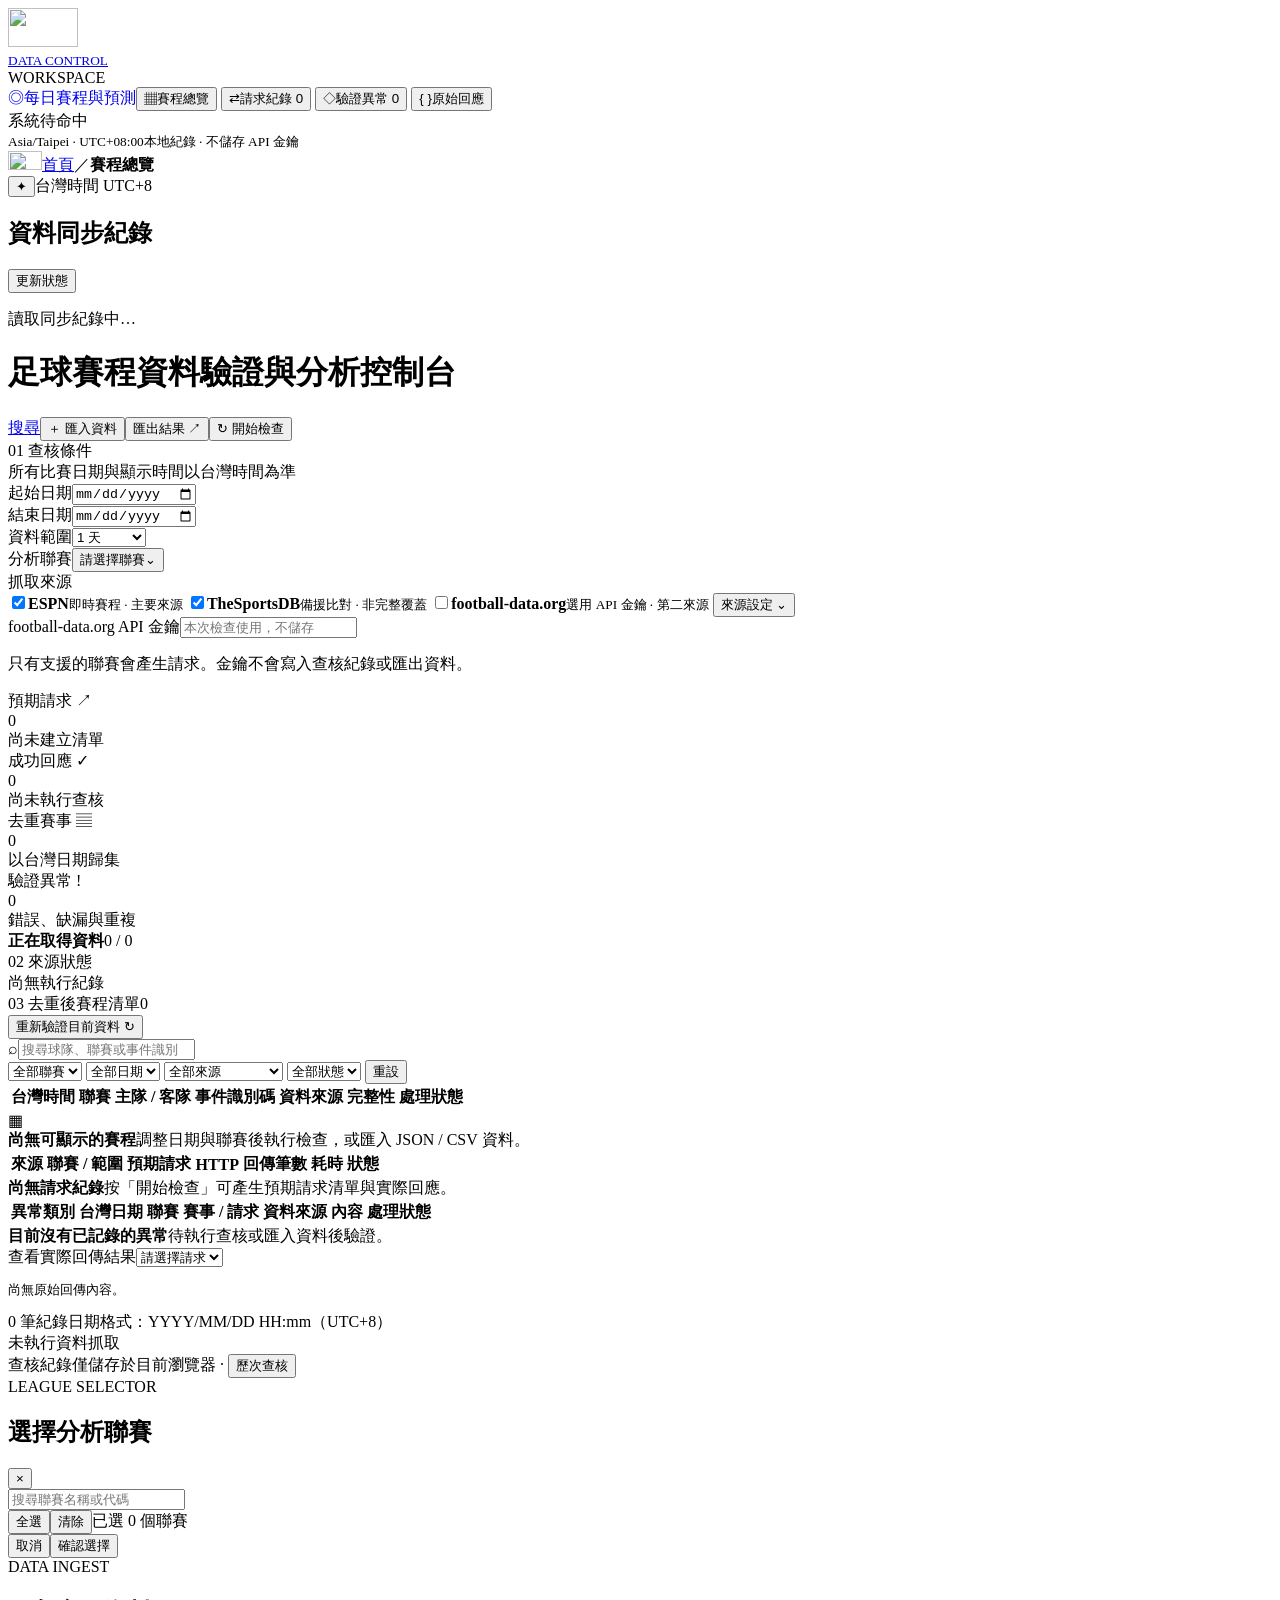
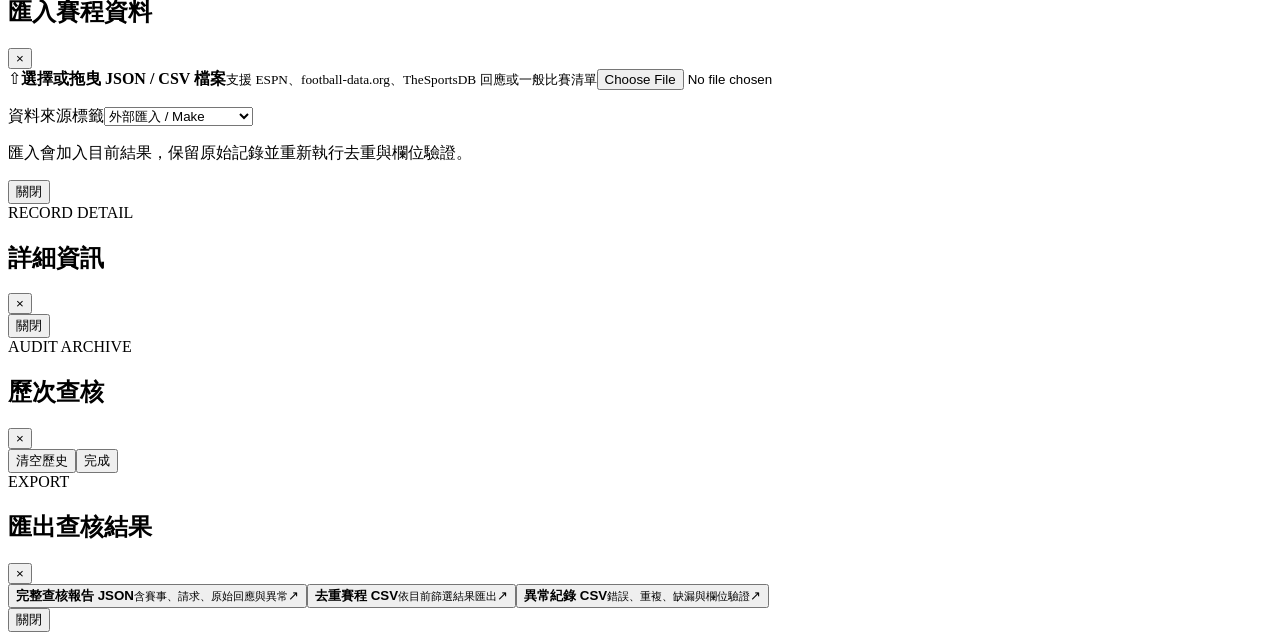
==== commit f60217bc: "Add accessible light and dark appearance switch" ====
--- a/football-console/public/index.html
+++ b/football-console/public/index.html
@@ -1,7 +1,7 @@
 <!doctype html>
 <html lang="zh-Hant">
 <head>
-  <meta charset="utf-8">
+  <meta charset="utf-8"><script src="/theme.js"></script>
   <meta name="viewport" content="width=device-width,initial-scale=1">
   <meta name="theme-color" content="#ffffff">
   <meta name="description" content="足球賽程資料驗證與分析控制台">
@@ -11,6 +11,7 @@
   <link rel="apple-touch-icon" href="/fxi-touch.png">
   <link rel="stylesheet" href="/fxi-brand.css">
   <link rel="stylesheet" href="/styles.css">
+  <link rel="stylesheet" href="/theme.css">
 </head>
 <body>
 <div class="shell">
@@ -26,7 +27,7 @@
   <main class="main">
     <header class="topbar">
       <div class="breadcrumb"><a class="backhome fxi-home-link" href="/" aria-label="FXI 首頁"><img class="fxi-mark" src="/fxi-mark.svg" width="34" height="19" alt="">首頁</a><span>／</span><strong id="crumbName">賽程總覽</strong></div>
-      <div class="topright"><span id="todayLabel"></span><span class="separator"></span><span class="clocktag">台灣時間 UTC+8</span></div>
+      <div class="topright"><button type="button" class="fxi-theme-switch" data-theme-switch role="switch" aria-checked="false" aria-label="切換為暗色模式"><span class="fxi-theme-track-icon" aria-hidden="true">✦</span><span class="fxi-theme-knob" aria-hidden="true"><span class="fxi-theme-moon"></span></span></button><span id="todayLabel"></span><span class="separator"></span><span class="clocktag">台灣時間 UTC+8</span></div>
     </header>
     <div class="content">
       <section class="panel sync-record" aria-labelledby="syncTitle">
